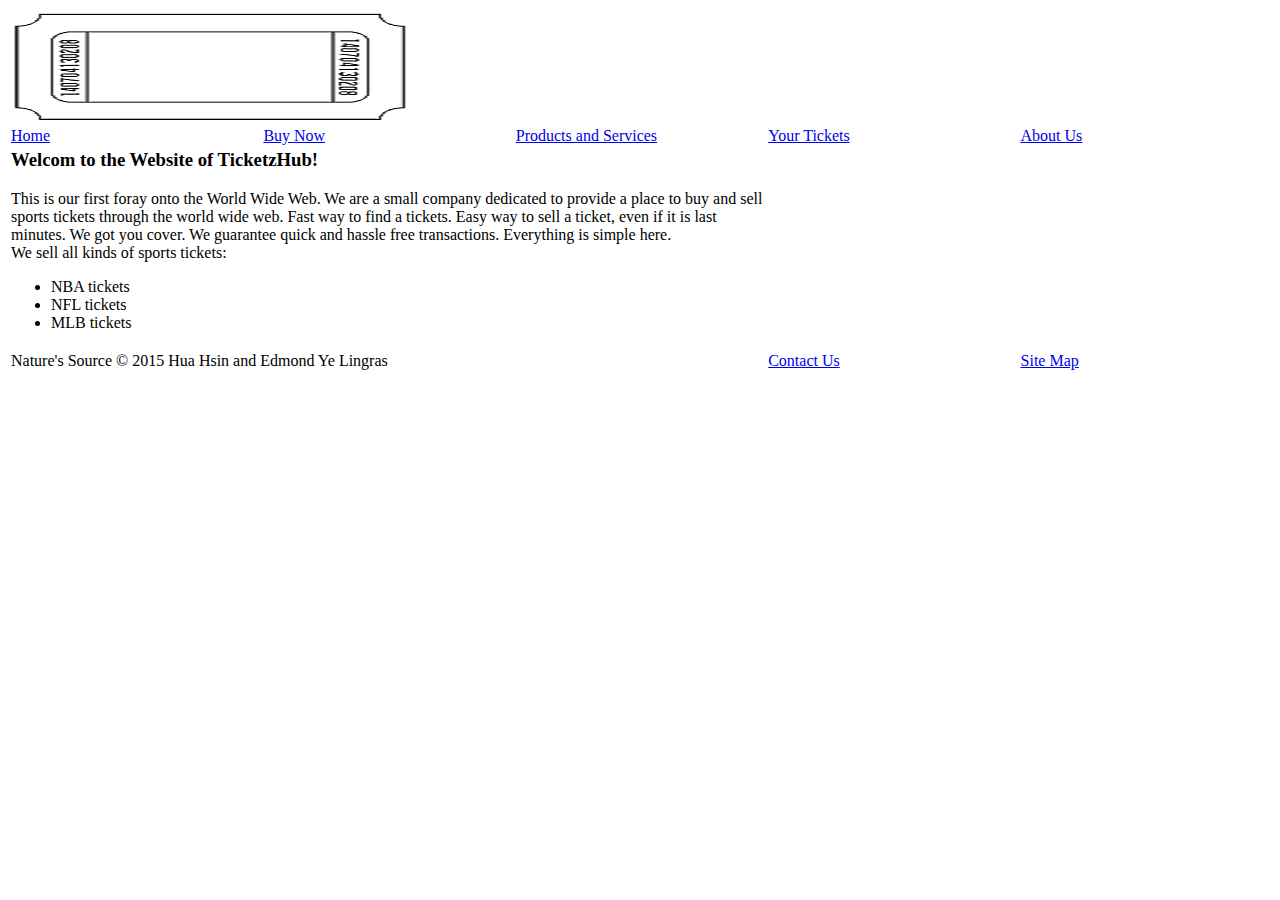
==== index.html @ 79437c9c "links without content" ====
<html>
<head>
  <title>TicketzHub</title>
</head>
<body>
      <table summary = "HOME PAGE" >
      <!--#include virtual ="common/logo.html"-->
      <tr>
        <td colspan = "5">
          <img src="images/logo.png" alt="Logo" />
        </td>
      </tr>
      <tr>
        <td width="20%"><a href="index.html">Home</a></td>
        <td width="20%"><a href="buy.html">Buy Now</a></td>
        <td width="20%"><a href="products.html">Products and Services</a></td>
        <td width="20%"><a href="yourtickets.html">Your Tickets</a></td>
        <td width="20%"><a href="about.html">About Us</a></td>
      </tr>
      <tr>
        <td colspan="3">
          <h3> Welcom to the Website of TicketzHub!</h3>
          <p>This is our first foray onto the World Wide Web.
          We are a small company dedicated to provide a place
          to buy and sell sports tickets through the world wide web.
          Fast way to find a tickets. Easy way to sell a ticket,
          even if it is last minutes. We got you cover.
          We guarantee quick and hassle free transactions.
          Everything is simple here.
          <br />
          We sell all kinds of sports tickets:</p>
          <ul>
            <li>NBA tickets</li>
            <li>NFL tickets</li>
            <li>MLB tickets</li>
          </ul>
        </td>
        <tr>
        <td colspan="3">Nature's Source &copy; 2015 Hua Hsin and Edmond Ye
        Lingras</td>
        <td><a href="contact.html">Contact Us</a></td>
        <td><a href="sitemap.html">Site Map</a></td>
      </tr>
    </table>

  </body>
  </html>
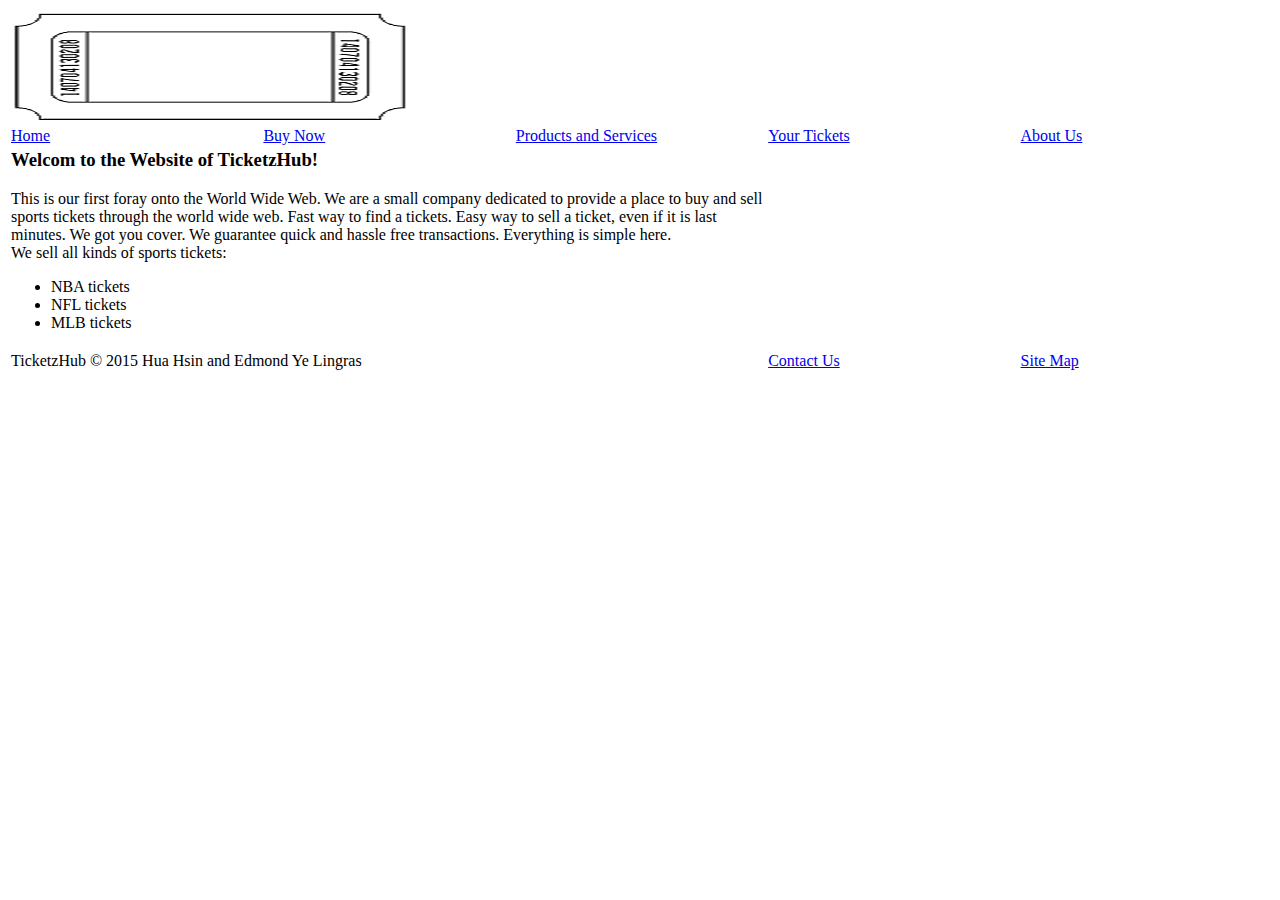
==== commit 76b9af4d: "index.html change" ====
--- a/index.html
+++ b/index.html
@@ -36,7 +36,7 @@
           </ul>
         </td>
         <tr>
-        <td colspan="3">Nature's Source &copy; 2015 Hua Hsin and Edmond Ye
+        <td colspan="3">TicketzHub &copy; 2015 Hua Hsin and Edmond Ye
         Lingras</td>
         <td><a href="contact.html">Contact Us</a></td>
         <td><a href="sitemap.html">Site Map</a></td>
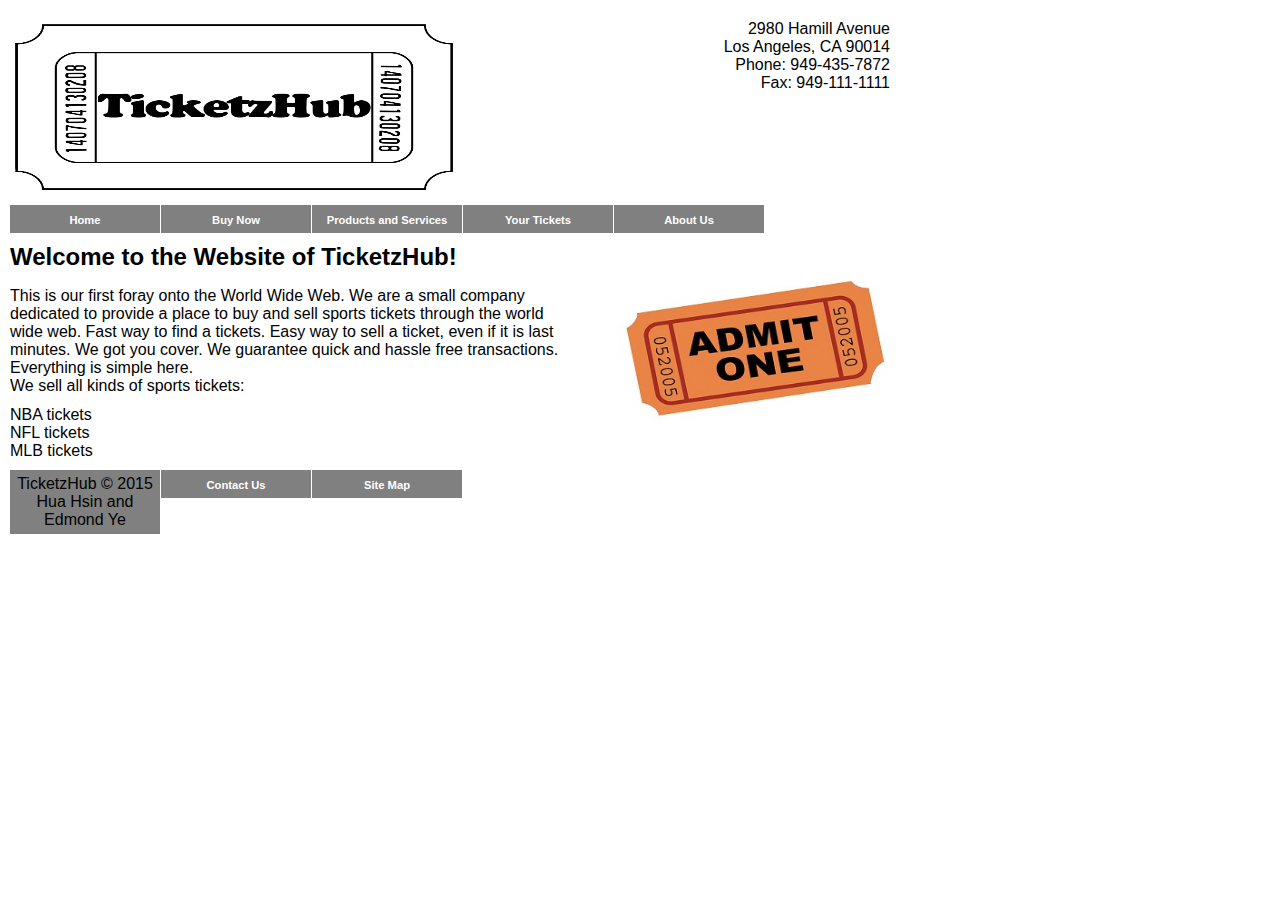
==== commit 605d36d7: "Added css" ====
--- a/index.html
+++ b/index.html
@@ -1,25 +1,39 @@
 <html>
-<head>
-  <title>TicketzHub</title>
-</head>
-<body>
-      <table summary = "HOME PAGE" >
-      <!--#include virtual ="common/logo.html"-->
-      <tr>
-        <td colspan = "5">
-          <img src="images/logo.png" alt="Logo" />
-        </td>
-      </tr>
-      <tr>
-        <td width="20%"><a href="index.html">Home</a></td>
-        <td width="20%"><a href="buy.html">Buy Now</a></td>
-        <td width="20%"><a href="products.html">Products and Services</a></td>
-        <td width="20%"><a href="yourtickets.html">Your Tickets</a></td>
-        <td width="20%"><a href="about.html">About Us</a></td>
-      </tr>
-      <tr>
-        <td colspan="3">
-          <h3> Welcom to the Website of TicketzHub!</h3>
+  <head>
+    <title>TicketzHub</title>
+     <link rel="stylesheet" type="text/css" href="css/default.css" /> 
+
+  </head>
+  <body>
+    <div id = "page">
+
+      <div id = "header">
+        <div id = "logo">
+          <img src= "images/logo1.png" alt = "logo" width="450px" height="175px" />
+        </div>
+        <div id="address">
+          2980 Hamill Avenue<br />
+          Los Angeles, CA 90014<br />
+          Phone: 949-435-7872<br />
+          Fax: 949-111-1111
+        </div>
+      </div>
+
+      <div id = "mainMenu">
+        <ul id="mainLinks">
+          <li><a href="index.html">Home</a></li>
+          <li><a href="buy.html">Buy Now</a></li>
+          <li><a href="products.html">Products and Services</a></li>
+          <li><a href="yourtickets.html">Your Tickets</a></li>
+          <li><a href="about.html">About Us</a></li>
+        </ul> 
+
+      </div>
+
+      <div id="content">
+        <div id="text">
+          <h2> Welcome to the Website of TicketzHub!</h2>
+
           <p>This is our first foray onto the World Wide Web.
           We are a small company dedicated to provide a place
           to buy and sell sports tickets through the world wide web.
@@ -28,20 +42,30 @@
           We guarantee quick and hassle free transactions.
           Everything is simple here.
           <br />
-          We sell all kinds of sports tickets:</p>
+          We sell all kinds of sports tickets:
+          </p>
           <ul>
             <li>NBA tickets</li>
             <li>NFL tickets</li>
             <li>MLB tickets</li>
           </ul>
-        </td>
-        <tr>
-        <td colspan="3">TicketzHub &copy; 2015 Hua Hsin and Edmond Ye
-        Lingras</td>
-        <td><a href="contact.html">Contact Us</a></td>
-        <td><a href="sitemap.html">Site Map</a></td>
-      </tr>
-    </table>
+        </div>
+        <div id="image">
+          <img src="images/tickets.jpg" alt="tickets" width="272px" height="154px" />
+        </div>
+      </div>
+
+      <div id = "footer">
+        <ul id="footerLinks">
+          <li>TicketzHub &copy; 2015 Hua Hsin and Edmond Ye</li>
+          <li><a href="contact.html">Contact Us</a></li>
+          <li><a href="sitemap.html">Site Map</a></li>
+        </ul>
+      </div>
+
+
+    </div>
+  
 
   </body>
-  </html>
+</html>
--- a/css/default.css
+++ b/css/default.css
@@ -0,0 +1,80 @@
+
+/* default.css for the simple one-page Nature's Source web site */
+* {
+padding: 0;
+margin: 0;
+}
+
+body {
+width: 900px;
+font-family: Verdana, Arial, Helvetica, sans-serif;
+font-size: 1em;
+}
+
+div#page {
+margin: 10px;
+width: 880px;
+}
+
+div#logo {
+float: left;
+padding: 10px 0;
+}
+
+div#address {
+float: right;
+padding: 10px 0 0 0;
+text-align: right;
+}
+
+div#mainMenu, #footer {
+clear: both;
+height: 20px;
+}
+
+ul#mainLinks li, ul#footerLinks li{
+float: left;
+width: 150px;
+padding: 5px 0;
+border-right: 1px solid #FFF;
+background-color: #808080;
+text-align: center;
+} 
+
+ul#mainLinks, ul#footerLinks {
+height: 100%;
+list-style-type: none;
+}
+
+ul#mainLinks li a, ul#footerLinks li a {
+color: #FFF;
+text-decoration: none;
+font-weight: bold;
+font-size: .7em;
+}
+
+ul#mainLinks li a:hover, ul#footerLinks li a:hover {
+padding: 5px 0;
+color: #000;
+} 
+
+div#content {
+clear: both;
+}
+
+div#text {
+float: left;
+padding: 10px 0;
+width: 570px;
+}
+
+div#text p {
+margin: 1em .2em .7em 0;
+}
+
+div#image {
+float: right;
+width: 310px;
+padding-top: 40px;
+text-align: right;
+} 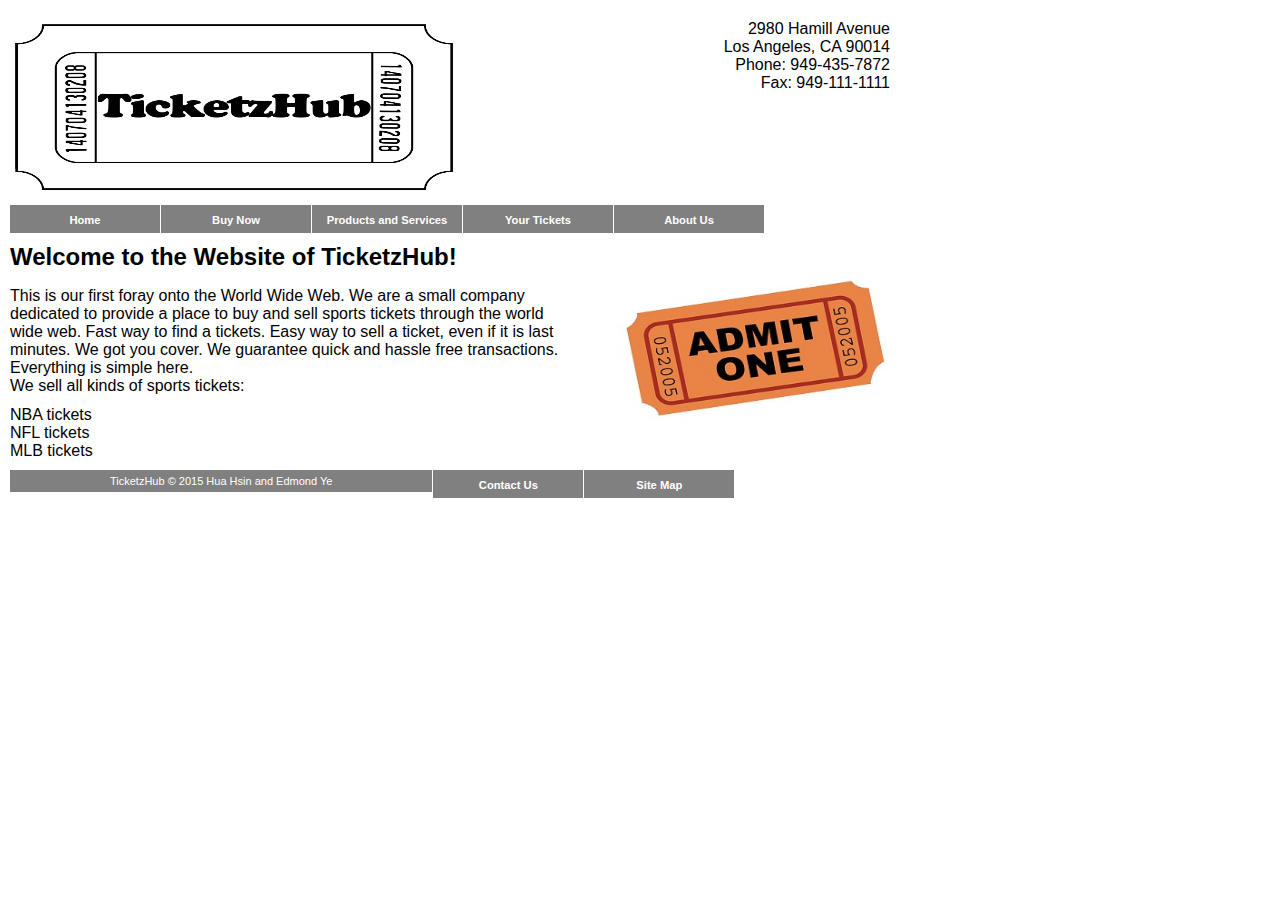
==== commit d79b60cd: "Fixed names in footer" ====
--- a/index.html
+++ b/index.html
@@ -56,8 +56,10 @@
       </div>
 
       <div id = "footer">
+        <ul id = "footerName">
+          <li>TicketzHub &copy; 2015 Hua Hsin and Edmond Ye</li>
+        </ul>
         <ul id="footerLinks">
-          <li>TicketzHub &copy; 2015 Hua Hsin and Edmond Ye</li>
           <li><a href="contact.html">Contact Us</a></li>
           <li><a href="sitemap.html">Site Map</a></li>
         </ul>
--- a/css/default.css
+++ b/css/default.css
@@ -29,6 +29,7 @@
 
 div#mainMenu, #footer {
 clear: both;
+width: 100%;
 height: 20px;
 }
 
@@ -36,6 +37,16 @@
 float: left;
 width: 150px;
 padding: 5px 0;
+border-right: 1px solid #FFF;
+background-color: #808080;
+text-align: center;
+} 
+
+ul#footerName li{
+float: left;
+font-size: 11px;
+color: #FFF;
+padding: 5px 100px;
 border-right: 1px solid #FFF;
 background-color: #808080;
 text-align: center;
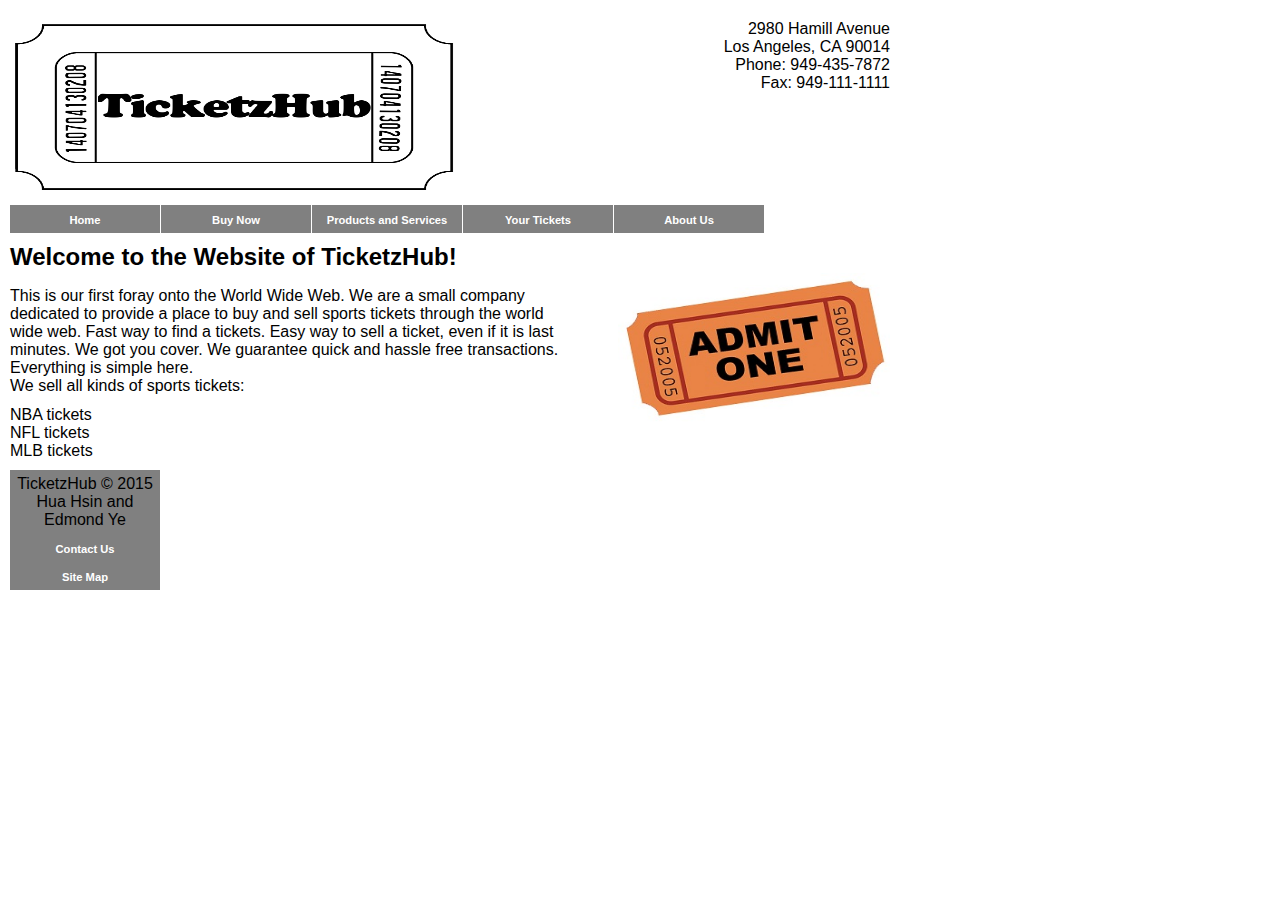
==== commit f786f21e: "update content" ====
--- a/index.html
+++ b/index.html
@@ -1,7 +1,7 @@
 <html>
   <head>
     <title>TicketzHub</title>
-     <link rel="stylesheet" type="text/css" href="css/default.css" /> 
+     <link rel="stylesheet" type="text/css" href="css/default.css" />
 
   </head>
   <body>
@@ -9,7 +9,7 @@
 
       <div id = "header">
         <div id = "logo">
-          <img src= "images/logo1.png" alt = "logo" width="450px" height="175px" />
+          <img src= "images/logo.png" alt = "logo" width="450px" height="175px" />
         </div>
         <div id="address">
           2980 Hamill Avenue<br />
@@ -26,7 +26,7 @@
           <li><a href="products.html">Products and Services</a></li>
           <li><a href="yourtickets.html">Your Tickets</a></li>
           <li><a href="about.html">About Us</a></li>
-        </ul> 
+        </ul>
 
       </div>
 
@@ -56,10 +56,8 @@
       </div>
 
       <div id = "footer">
-        <ul id = "footerName">
+        <ul id="footerLinks">
           <li>TicketzHub &copy; 2015 Hua Hsin and Edmond Ye</li>
-        </ul>
-        <ul id="footerLinks">
           <li><a href="contact.html">Contact Us</a></li>
           <li><a href="sitemap.html">Site Map</a></li>
         </ul>
@@ -67,7 +65,7 @@
 
 
     </div>
-  
+
 
   </body>
 </html>
--- a/css/default.css
+++ b/css/default.css
@@ -1,91 +1,85 @@
 
 /* default.css for the simple one-page Nature's Source web site */
 * {
-padding: 0;
-margin: 0;
+  padding: 0;
+  margin: 0;
 }
 
 body {
-width: 900px;
-font-family: Verdana, Arial, Helvetica, sans-serif;
-font-size: 1em;
+  width: 900px;
+  font-family: Verdana, Arial, Helvetica, sans-serif;
+  font-size: 1em;
 }
 
 div#page {
-margin: 10px;
-width: 880px;
+  margin: 10px;
+  width: 880px;
 }
 
 div#logo {
-float: left;
-padding: 10px 0;
+  float: left;
+  padding: 10px 0;
 }
 
 div#address {
-float: right;
-padding: 10px 0 0 0;
-text-align: right;
+  float: right;
+  padding: 10px 0 0 0;
+  text-align: right;
 }
 
-div#mainMenu, #footer {
-clear: both;
-width: 100%;
-height: 20px;
+div#mainMenu {
+  clear: both;
+  height: 20px;
+}
+div#footer {
+  clear: left;
+  width: 100;
+  height: 20px;
 }
 
 ul#mainLinks li, ul#footerLinks li{
-float: left;
-width: 150px;
-padding: 5px 0;
-border-right: 1px solid #FFF;
-background-color: #808080;
-text-align: center;
-} 
-
-ul#footerName li{
-float: left;
-font-size: 11px;
-color: #FFF;
-padding: 5px 100px;
-border-right: 1px solid #FFF;
-background-color: #808080;
-text-align: center;
-} 
+  float: left;
+  width: 150px;
+  padding: 5px 0;
+  border-right: 1px solid #FFF;
+  background-color: #808080;
+  text-align: center;
+}
 
 ul#mainLinks, ul#footerLinks {
-height: 100%;
-list-style-type: none;
+  height: 100%;
+  list-style-type: none;
 }
 
 ul#mainLinks li a, ul#footerLinks li a {
-color: #FFF;
-text-decoration: none;
-font-weight: bold;
-font-size: .7em;
+  color: #FFF;
+  text-decoration: none;
+  font-weight: bold;
+  font-size: .7em;
 }
 
 ul#mainLinks li a:hover, ul#footerLinks li a:hover {
-padding: 5px 0;
-color: #000;
-} 
+  padding: 5px 0;
+  color: #000;
+}
 
 div#content {
-clear: both;
+  clear: both;
 }
 
 div#text {
-float: left;
-padding: 10px 0;
-width: 570px;
+  float: left;
+  padding: 10px 0;
+  width: 570px;
 }
 
 div#text p {
-margin: 1em .2em .7em 0;
+  margin: 1em .2em .7em 0;
 }
 
 div#image {
-float: right;
-width: 310px;
-padding-top: 40px;
-text-align: right;
-} +  float: right;
+  width: 310px;
+  padding-top: 40px;
+  text-align: right;
+}
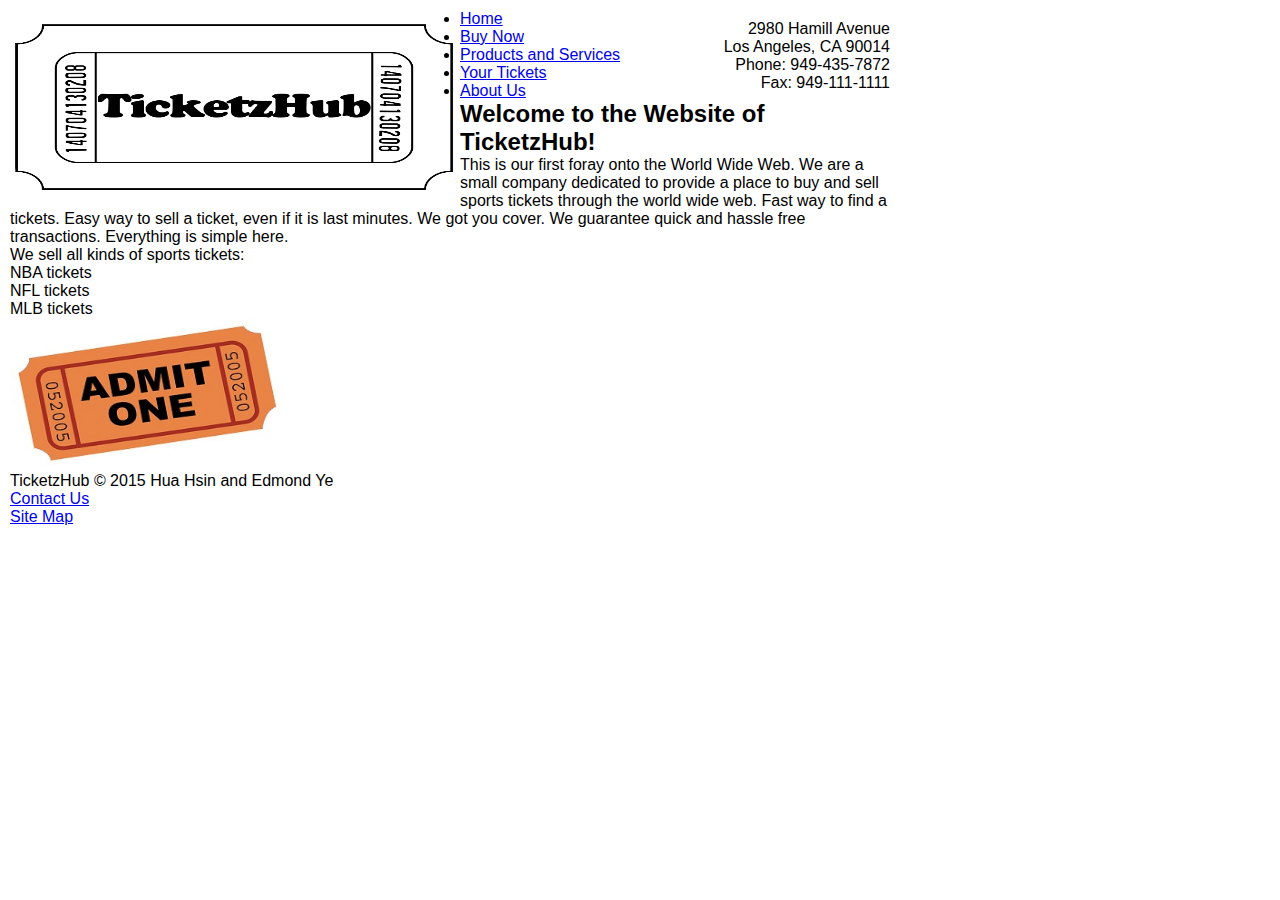
==== commit 86f6aae7: "image update" ====
--- a/index.html
+++ b/index.html
@@ -56,8 +56,10 @@
       </div>
 
       <div id = "footer">
+        <ul id = "footerName">
+          <li>TicketzHub &copy; 2015 Hua Hsin and Edmond Ye</li>
+        </ul>
         <ul id="footerLinks">
-          <li>TicketzHub &copy; 2015 Hua Hsin and Edmond Ye</li>
           <li><a href="contact.html">Contact Us</a></li>
           <li><a href="sitemap.html">Site Map</a></li>
         </ul>
--- a/css/default.css
+++ b/css/default.css
@@ -27,6 +27,12 @@
   text-align: right;
 }
 
+<<<<<<< HEAD
+div#mainMenu, #footer {
+clear: both;
+width: 100%;
+height: 20px;
+=======
 div#mainMenu {
   clear: both;
   height: 20px;
@@ -35,6 +41,7 @@
   clear: left;
   width: 100;
   height: 20px;
+>>>>>>> origin/my-ownd
 }
 
 ul#mainLinks li, ul#footerLinks li{
@@ -45,6 +52,16 @@
   background-color: #808080;
   text-align: center;
 }
+
+ul#footerName li{
+float: left;
+font-size: 11px;
+color: #FFF;
+padding: 5px 100px;
+border-right: 1px solid #FFF;
+background-color: #808080;
+text-align: center;
+} 
 
 ul#mainLinks, ul#footerLinks {
   height: 100%;
